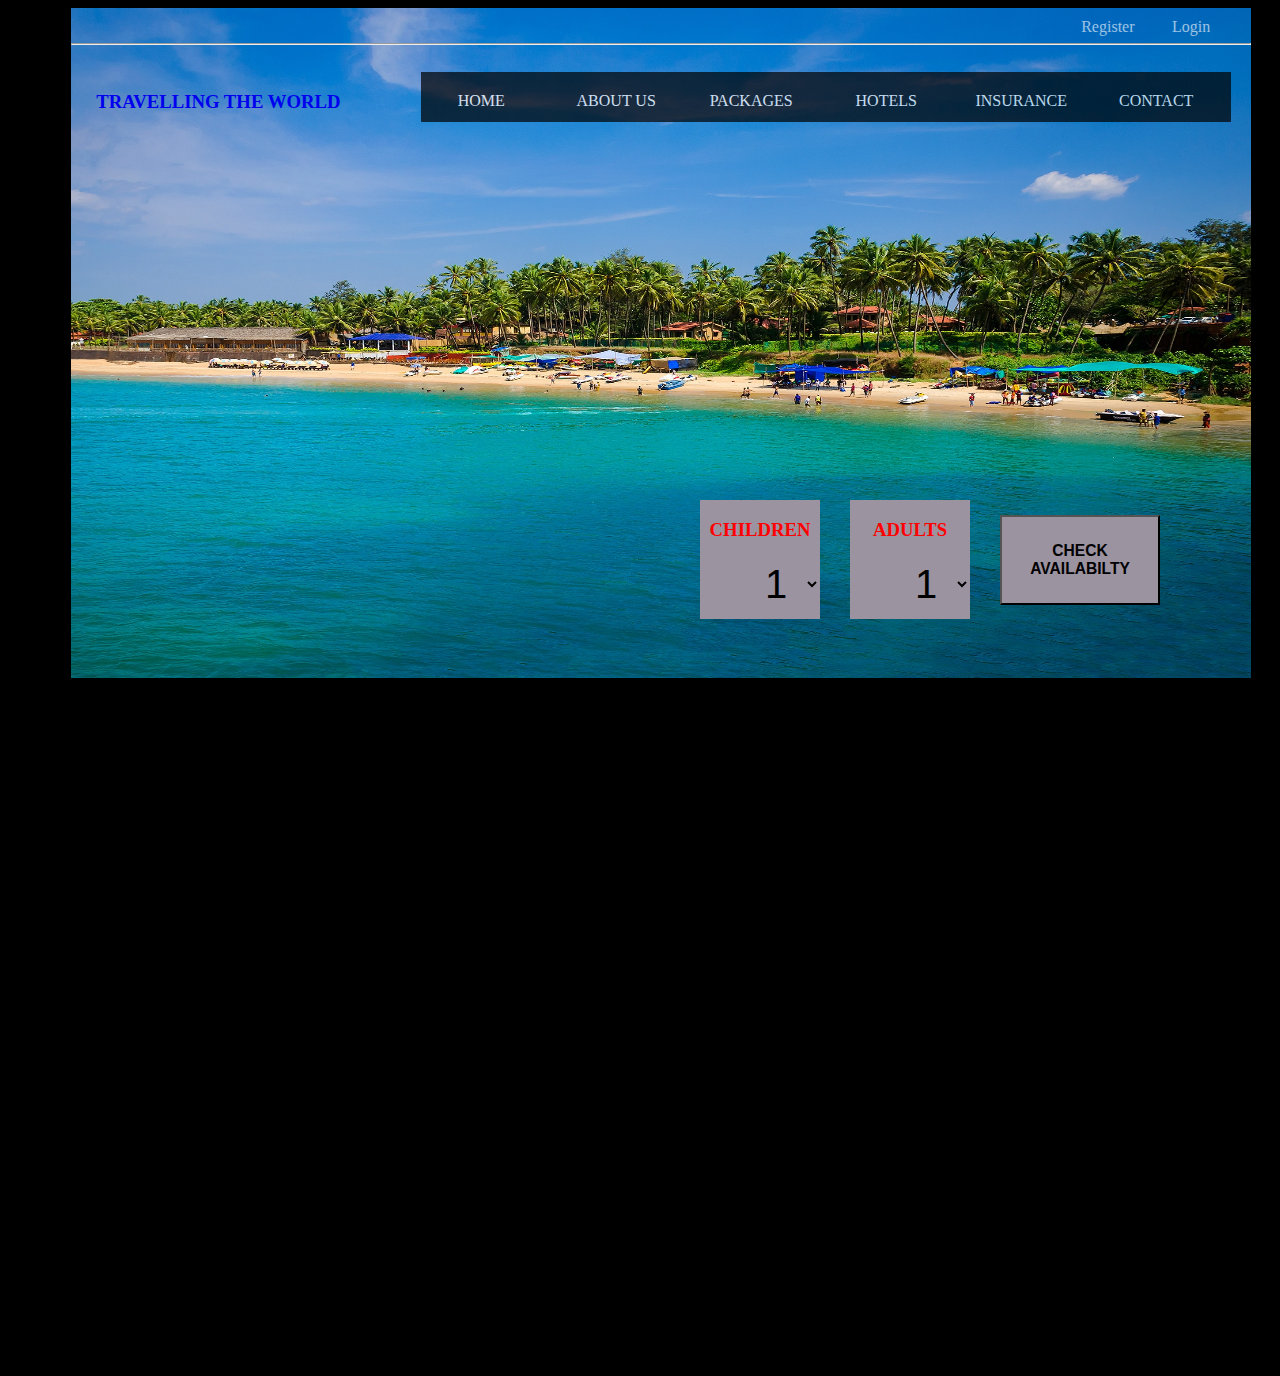
==== website_m/html/index.html @ 4990638b "nav bar arrangement changed" ====
<!doctype html>
<html lang="en">
<head>
	<meta charset="UTF-8">
	<title>travelling the world</title>
	<link rel="stylesheet" href="..\css\style.css">
</head>
<body>
<div class="container">

<div id="top-details">
		<a href="#">Login</a>
		<a href="#">Register</a>
</div>
<hr>
<div class="removefloat1">
	
	</div>
	<nav id="main-nav">
		<ul >
		    <a href="#" ><h3>TRAVELLING THE WORLD</h1></a>
			
			
			
			
			
			<li ><a href="#">CONTACT</a></li>
			
			<li ><a href="#">INSURANCE</a></li>
			
			
			<li ><a href="#">HOTELS</a>
			<ul>
				<li><a>1</a></li>
				<li><a>2</a></li>
				<li><a>3</a></li>
				<li><a>4</a></li>
				<li><a>5</a></li>
			</ul></li>
			
			
			<li ><a href="#">PACKAGES</a>
			<ul>
				<li><a>1</a></li>
				<li><a>2</a></li>
				<li><a>3</a></li>
				<li><a>4</a></li>
				<li><a>5</a></li>
			</ul>
			</li>
			
			<li ><a href="#">ABOUT US </a>
				<ul>
				<li><a>1</a></li>
				<li><a>2</a></li>
				<li><a>3</a></li>
				<li><a>4</a></li>
				<li><a>5</a></li>
			</ul>
			</li>
			
			<li ><a href="#">HOME</a>
			<ul>
				<li><a>1</a></li>
				<li><a>2</a></li>
				<li><a>3</a></li>
				<li><a>4</a></li>
				<li><a>5</a></li>
			</ul>
			</li>
			
		</ul>
	</nav>
		
	<div id="selector1" > 
		<center><div class="selector1_top" style="color:red;"><a><h3>ADULTS<h3></a>
		</div></center>
		<div class="selector1_down">
		<select name="Children" class="select" style="text-align:center;"  >
		
			<option ><h2>&nbsp &nbsp 1</h2></option>
			<option ><h2>&nbsp &nbsp 2</h2></option>
			<option ><h2>&nbsp &nbsp 3</h2></option>
			<option ><h2>&nbsp &nbsp 4</h2></option>
			<option ><h2>&nbsp &nbsp 5</h2></option>
		</select>
		</div>
	</div>
	
	<div id="selector2" > 
		<center><div class="selector1_top" style="color:red;"><a><h3>CHILDREN<h3></a>
		</div></center>
		<div class="selector1_down">
		<select name="Children" class="select" style="text-align:center;"  >
		
			<option ><h2>&nbsp &nbsp 1</h2></option>
			<option ><h2>&nbsp &nbsp 2</h2></option>
			<option ><h2>&nbsp &nbsp 3</h2></option>
			<option ><h2>&nbsp &nbsp 4</h2></option>
			<option ><h2>&nbsp &nbsp 5</h2></option>
		</select>
		</div>
	</div>
	
	<button id="button_search_avialabilty"><h3>CHECK AVAILABILTY</h3></button>
	
	<div class="removefloat1">
	
	</div>
</div>
<div class="container1">	



</div>	
</body>
</html>
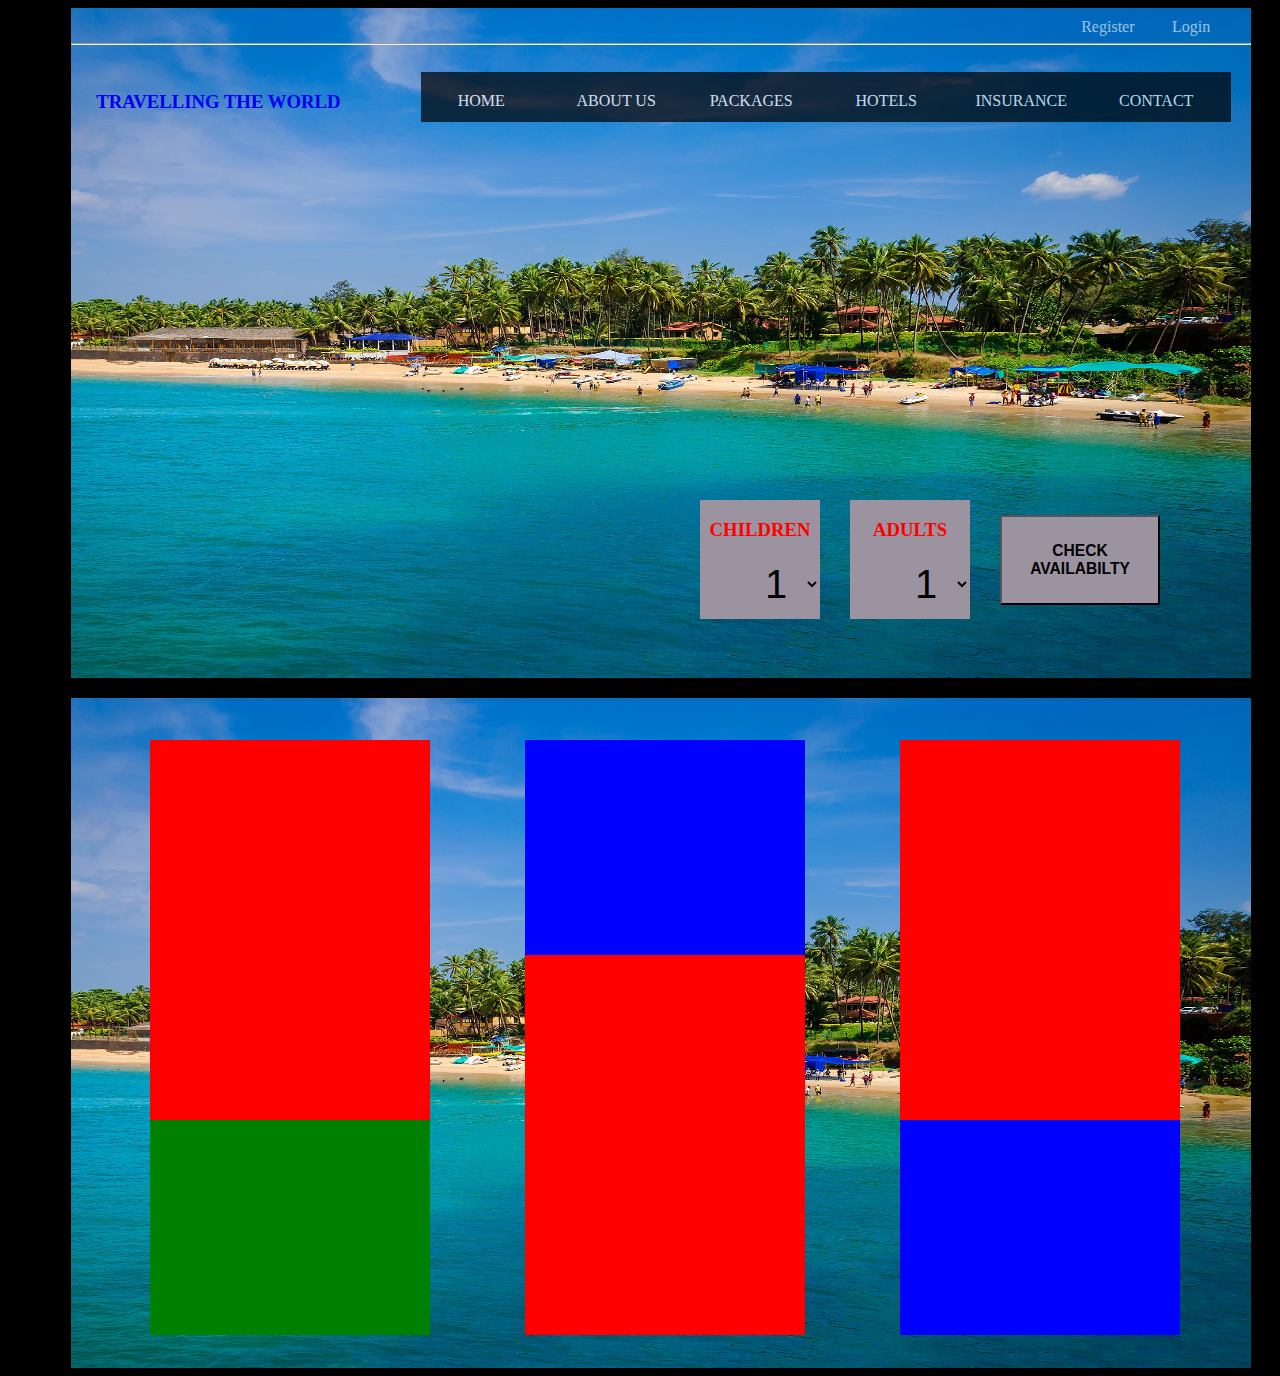
==== commit aac8f336: "image 6 div container1" ====
--- a/website_m/html/index.html
+++ b/website_m/html/index.html
@@ -108,8 +108,15 @@
 	
 	</div>
 </div>
+
 <div class="container1">	
 
+<div id="container1_div_1"></div>
+<div id="container1_div_2"></div>
+<div id="container1_div_3"></div>
+<div id="container1_div_4"></div>
+<div id="container1_div_5"></div>
+<div id="container1_div_6"></div>
 
 
 </div>	
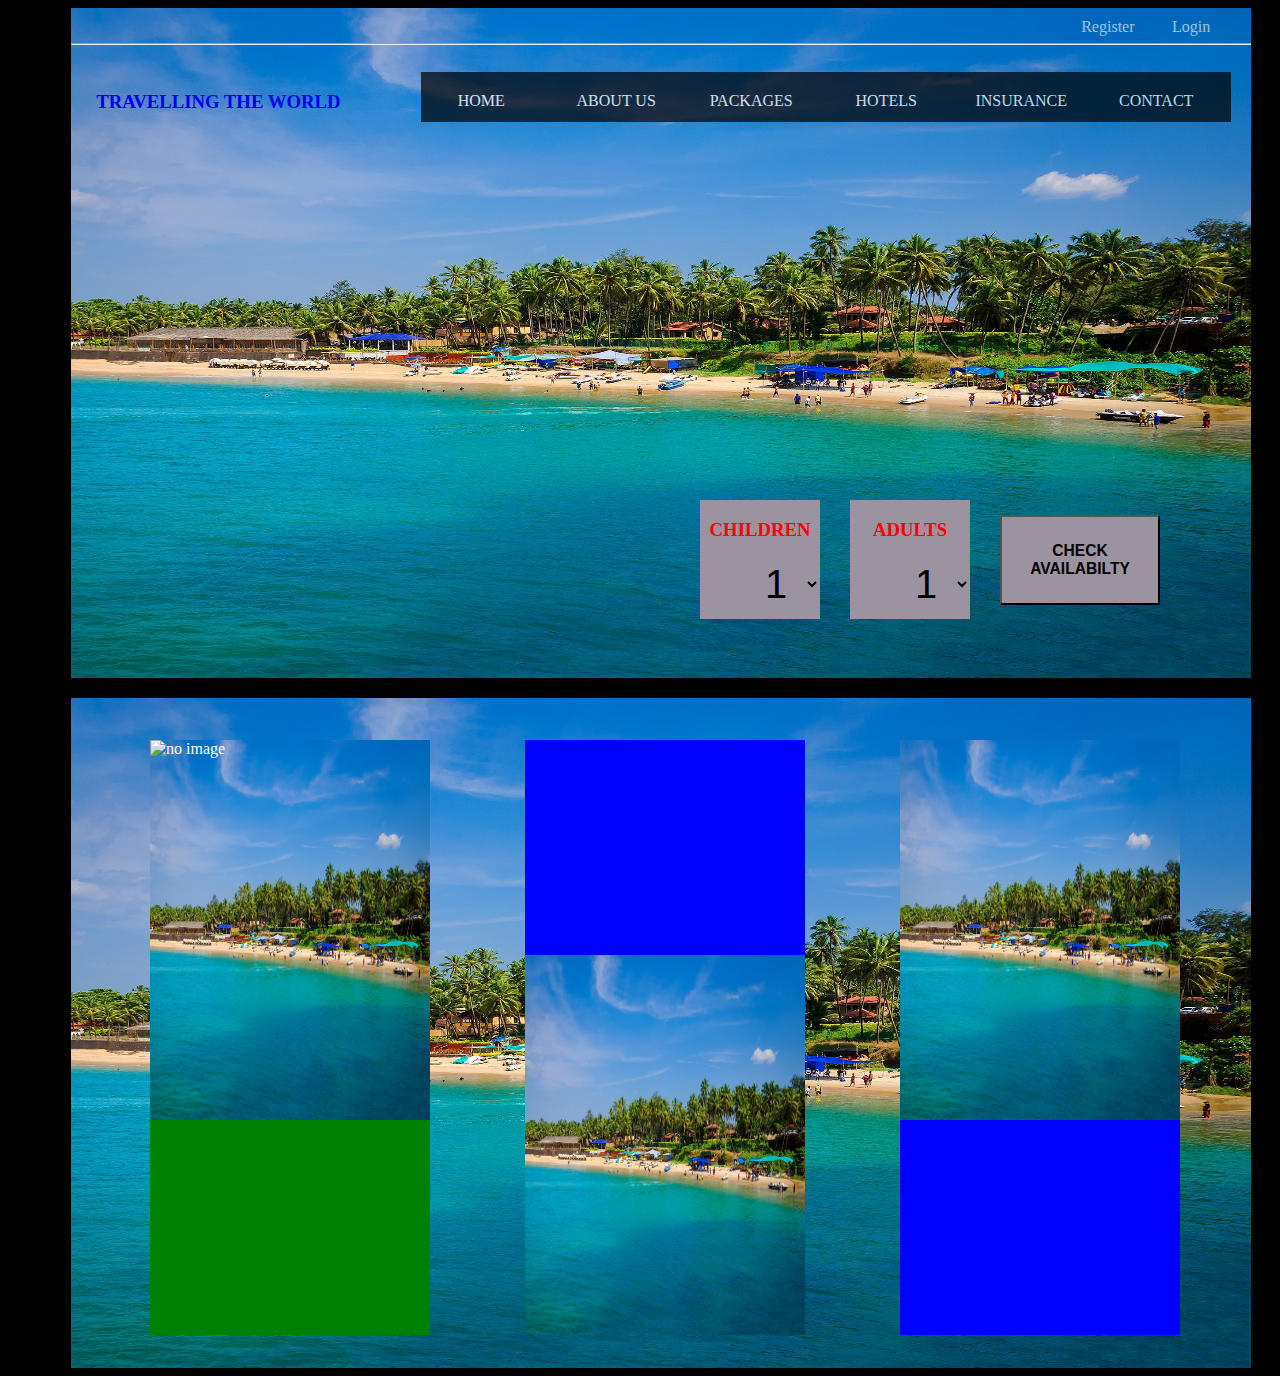
==== commit fde93b60: "sliding images on 1 div" ====
--- a/website_m/html/index.html
+++ b/website_m/html/index.html
@@ -109,9 +109,20 @@
 	</div>
 </div>
 
+
+
+
+
 <div class="container1">	
 
-<div id="container1_div_1"></div>
+<div id="container1_div_1">
+<figure>
+	<img src="C:/Users/Albino/Desktop/sdcard16/DCIM/Camera/IMG_20180307_101159122.jpg" alt="no image">
+	<img src="../img/index.jpg" alt="no image">
+	<img src="../img/index.jpg" alt="no image">
+	<img src="../img/index.jpg" alt="no image">
+	</figure>
+</div>
 <div id="container1_div_2"></div>
 <div id="container1_div_3"></div>
 <div id="container1_div_4"></div>
@@ -119,6 +130,10 @@
 <div id="container1_div_6"></div>
 
 
+</div>
+
+
+
 </div>	
 </body>
 </html>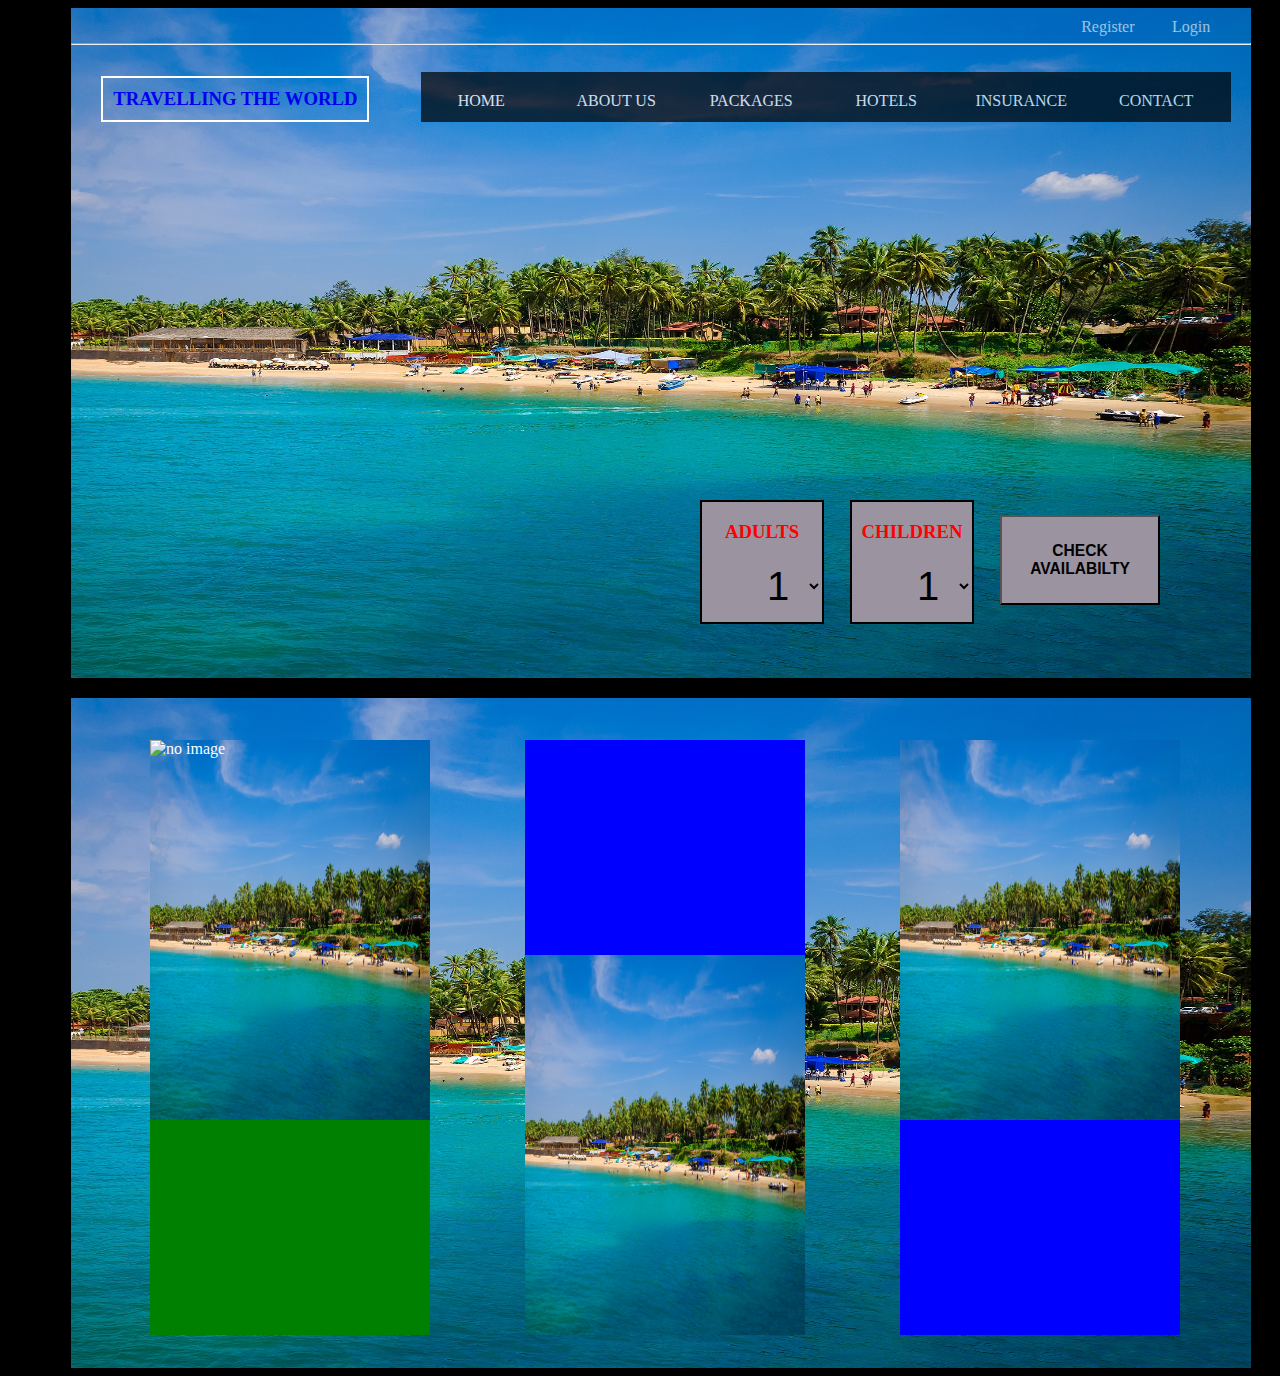
==== commit 826072d3: "nav bar box// animation transition//sliding div img" ====
--- a/website_m/html/index.html
+++ b/website_m/html/index.html
@@ -18,6 +18,7 @@
 	</div>
 	<nav id="main-nav">
 		<ul >
+		
 		    <a href="#" ><h3>TRAVELLING THE WORLD</h1></a>
 			
 			
@@ -59,7 +60,7 @@
 			</ul>
 			</li>
 			
-			<li ><a href="#">HOME</a>
+			<li ><a id="home_link_nav_bar" href="#">HOME</a>
 			<ul>
 				<li><a>1</a></li>
 				<li><a>2</a></li>
@@ -73,7 +74,7 @@
 	</nav>
 		
 	<div id="selector1" > 
-		<center><div class="selector1_top" style="color:red;"><a><h3>ADULTS<h3></a>
+		<center><div class="selector1_top" style="color:red;"><a><h3>CHILDREN<h3></a>
 		</div></center>
 		<div class="selector1_down">
 		<select name="Children" class="select" style="text-align:center;"  >
@@ -88,7 +89,7 @@
 	</div>
 	
 	<div id="selector2" > 
-		<center><div class="selector1_top" style="color:red;"><a><h3>CHILDREN<h3></a>
+		<center><div class="selector1_top" style="color:red;"><a><h3>ADULTS<h3></a>
 		</div></center>
 		<div class="selector1_down">
 		<select name="Children" class="select" style="text-align:center;"  >
@@ -117,10 +118,10 @@
 
 <div id="container1_div_1">
 <figure>
-	<img src="C:/Users/Albino/Desktop/sdcard16/DCIM/Camera/IMG_20180307_101159122.jpg" alt="no image">
-	<img src="../img/index.jpg" alt="no image">
-	<img src="../img/index.jpg" alt="no image">
-	<img src="../img/index.jpg" alt="no image">
+	<img class="container1images" src="C:/Users/Albino/Desktop/sdcard16/DCIM/Camera/IMG_20180307_101159122.jpg" alt="no image">
+	<img class="container1images" src="../img/index.jpg" alt="no image">
+	<img class="container1images" src="../img/index.jpg" alt="no image">
+	<img class="container1images" src="../img/index.jpg" alt="no image">
 	</figure>
 </div>
 <div id="container1_div_2"></div>
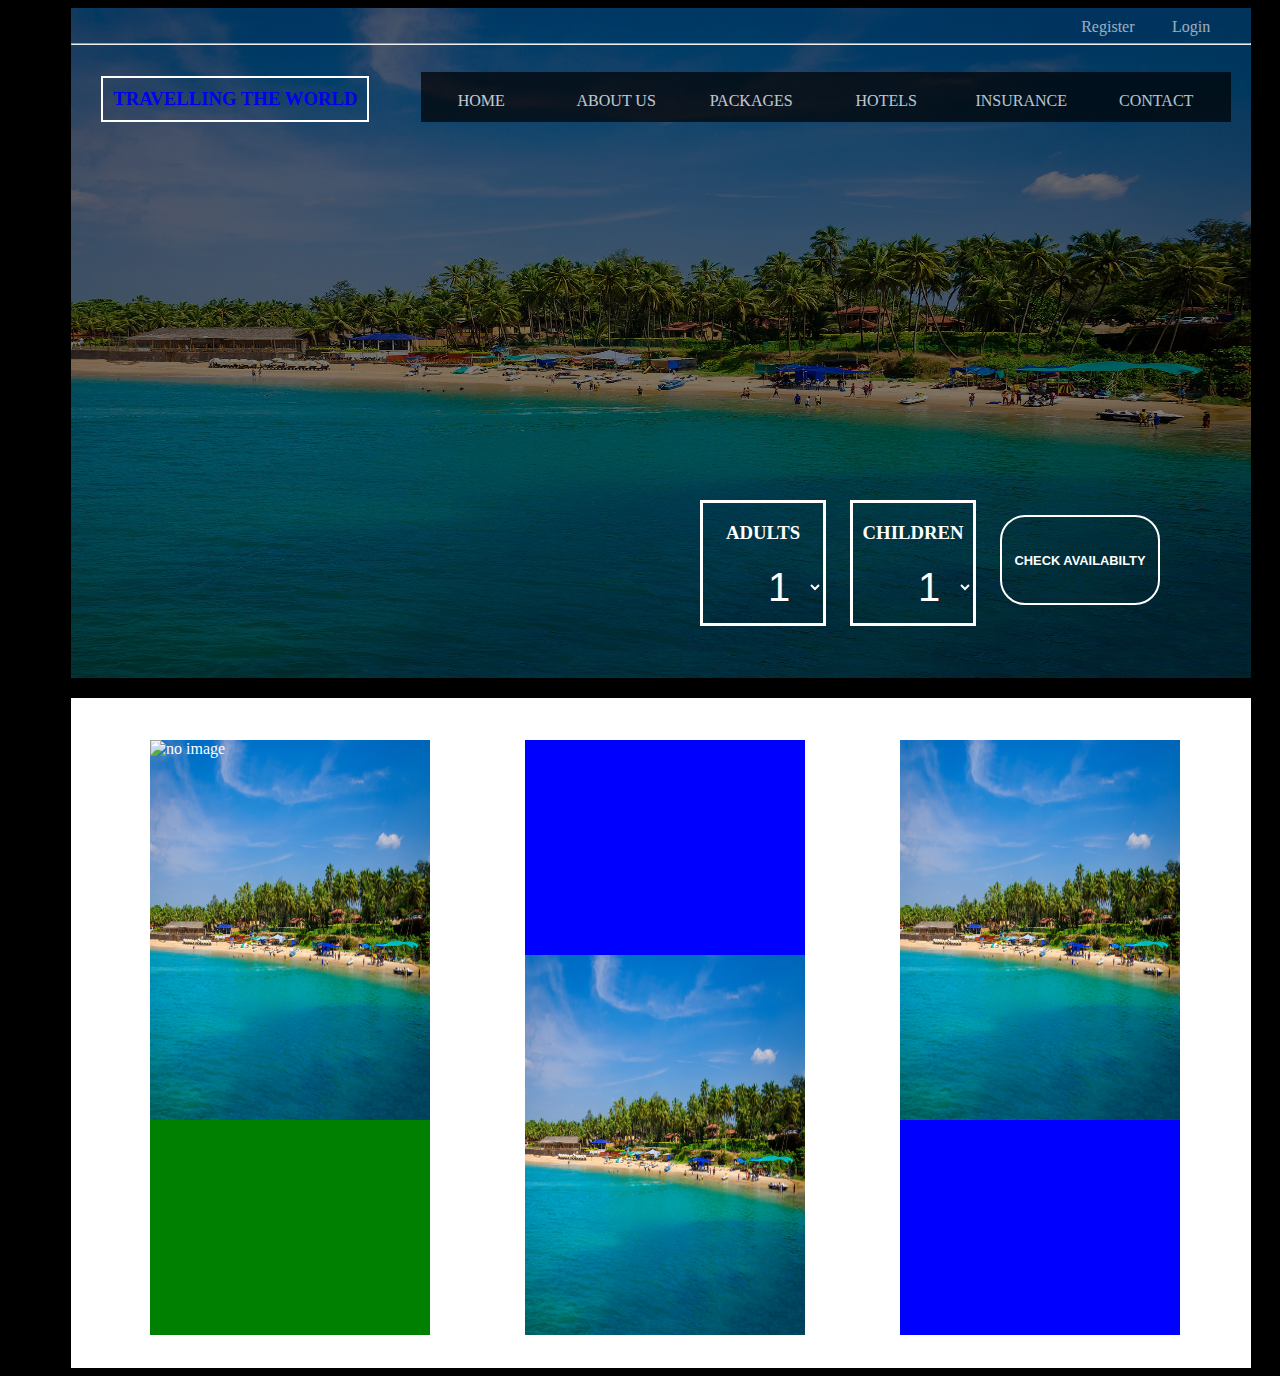
==== commit bd17b274: "selector changes // ckeck btn // container1" ====
--- a/website_m/html/index.html
+++ b/website_m/html/index.html
@@ -74,7 +74,7 @@
 	</nav>
 		
 	<div id="selector1" > 
-		<center><div class="selector1_top" style="color:red;"><a><h3>CHILDREN<h3></a>
+		<center><div class="selector1_top" style="color:white;"><a><h3>CHILDREN<h3></a>
 		</div></center>
 		<div class="selector1_down">
 		<select name="Children" class="select" style="text-align:center;"  >
@@ -89,7 +89,7 @@
 	</div>
 	
 	<div id="selector2" > 
-		<center><div class="selector1_top" style="color:red;"><a><h3>ADULTS<h3></a>
+		<center><div class="selector1_top" style="color:white;"><a><h3>ADULTS<h3></a>
 		</div></center>
 		<div class="selector1_down">
 		<select name="Children" class="select" style="text-align:center;"  >
@@ -114,7 +114,7 @@
 
 
 
-<div class="container1">	
+<div id="container1">	
 
 <div id="container1_div_1">
 <figure>
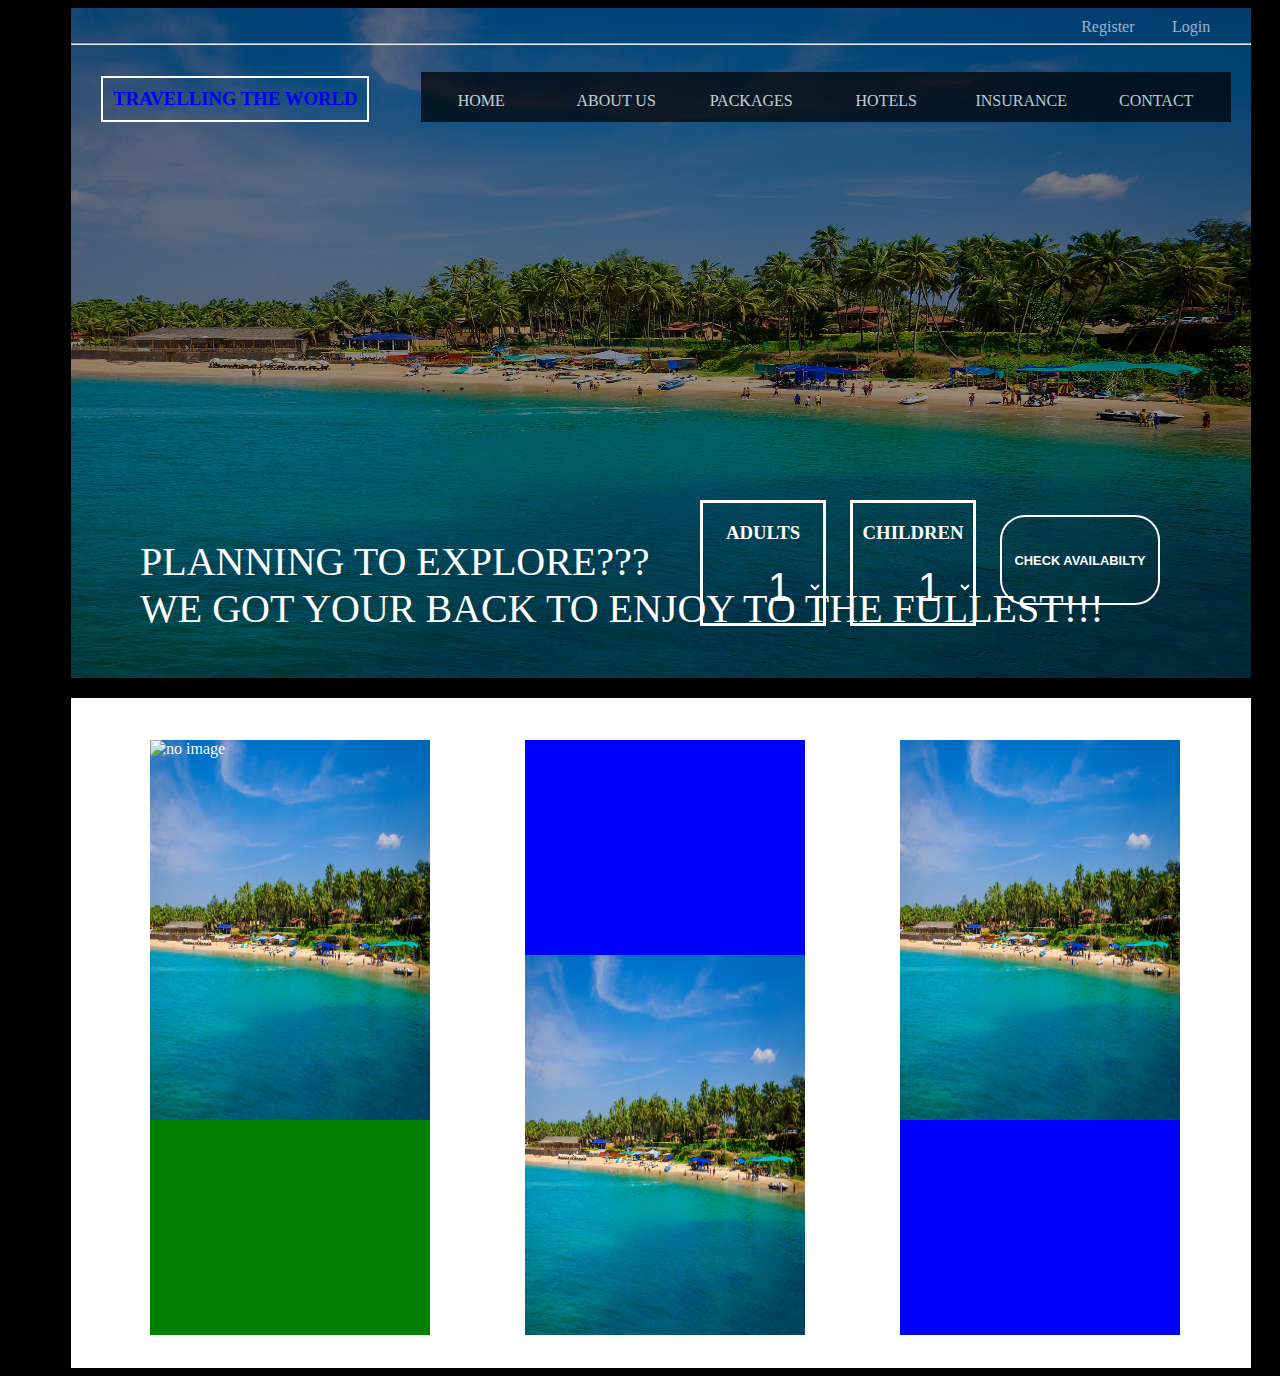
==== commit e1c27b5f: "span tag caption container div" ====
--- a/website_m/html/index.html
+++ b/website_m/html/index.html
@@ -72,7 +72,10 @@
 			
 		</ul>
 	</nav>
-		
+	<span id="center_span">
+	PLANNING TO EXPLORE???<br>
+	WE GOT YOUR BACK TO ENJOY TO THE FULLEST!!!
+	</span>	
 	<div id="selector1" > 
 		<center><div class="selector1_top" style="color:white;"><a><h3>CHILDREN<h3></a>
 		</div></center>
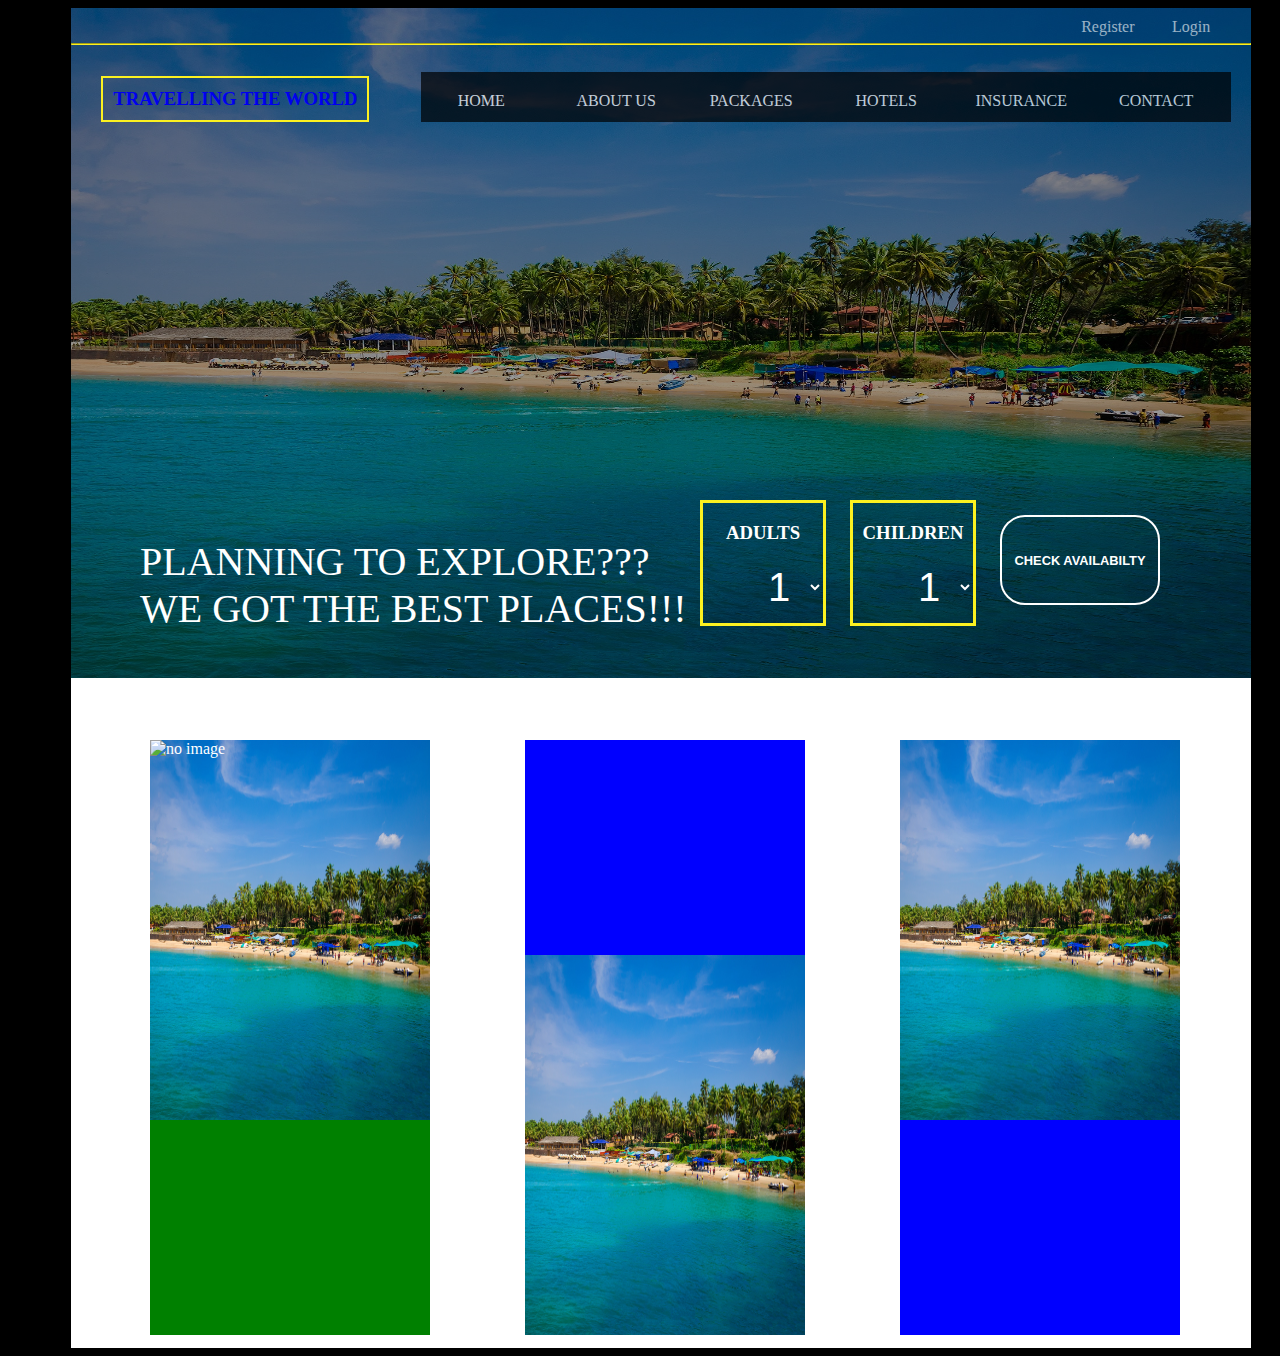
==== commit 43a2dbc9: "yellow combo" ====
--- a/website_m/html/index.html
+++ b/website_m/html/index.html
@@ -74,7 +74,7 @@
 	</nav>
 	<span id="center_span">
 	PLANNING TO EXPLORE???<br>
-	WE GOT YOUR BACK TO ENJOY TO THE FULLEST!!!
+	WE GOT THE BEST PLACES!!!
 	</span>	
 	<div id="selector1" > 
 		<center><div class="selector1_top" style="color:white;"><a><h3>CHILDREN<h3></a>
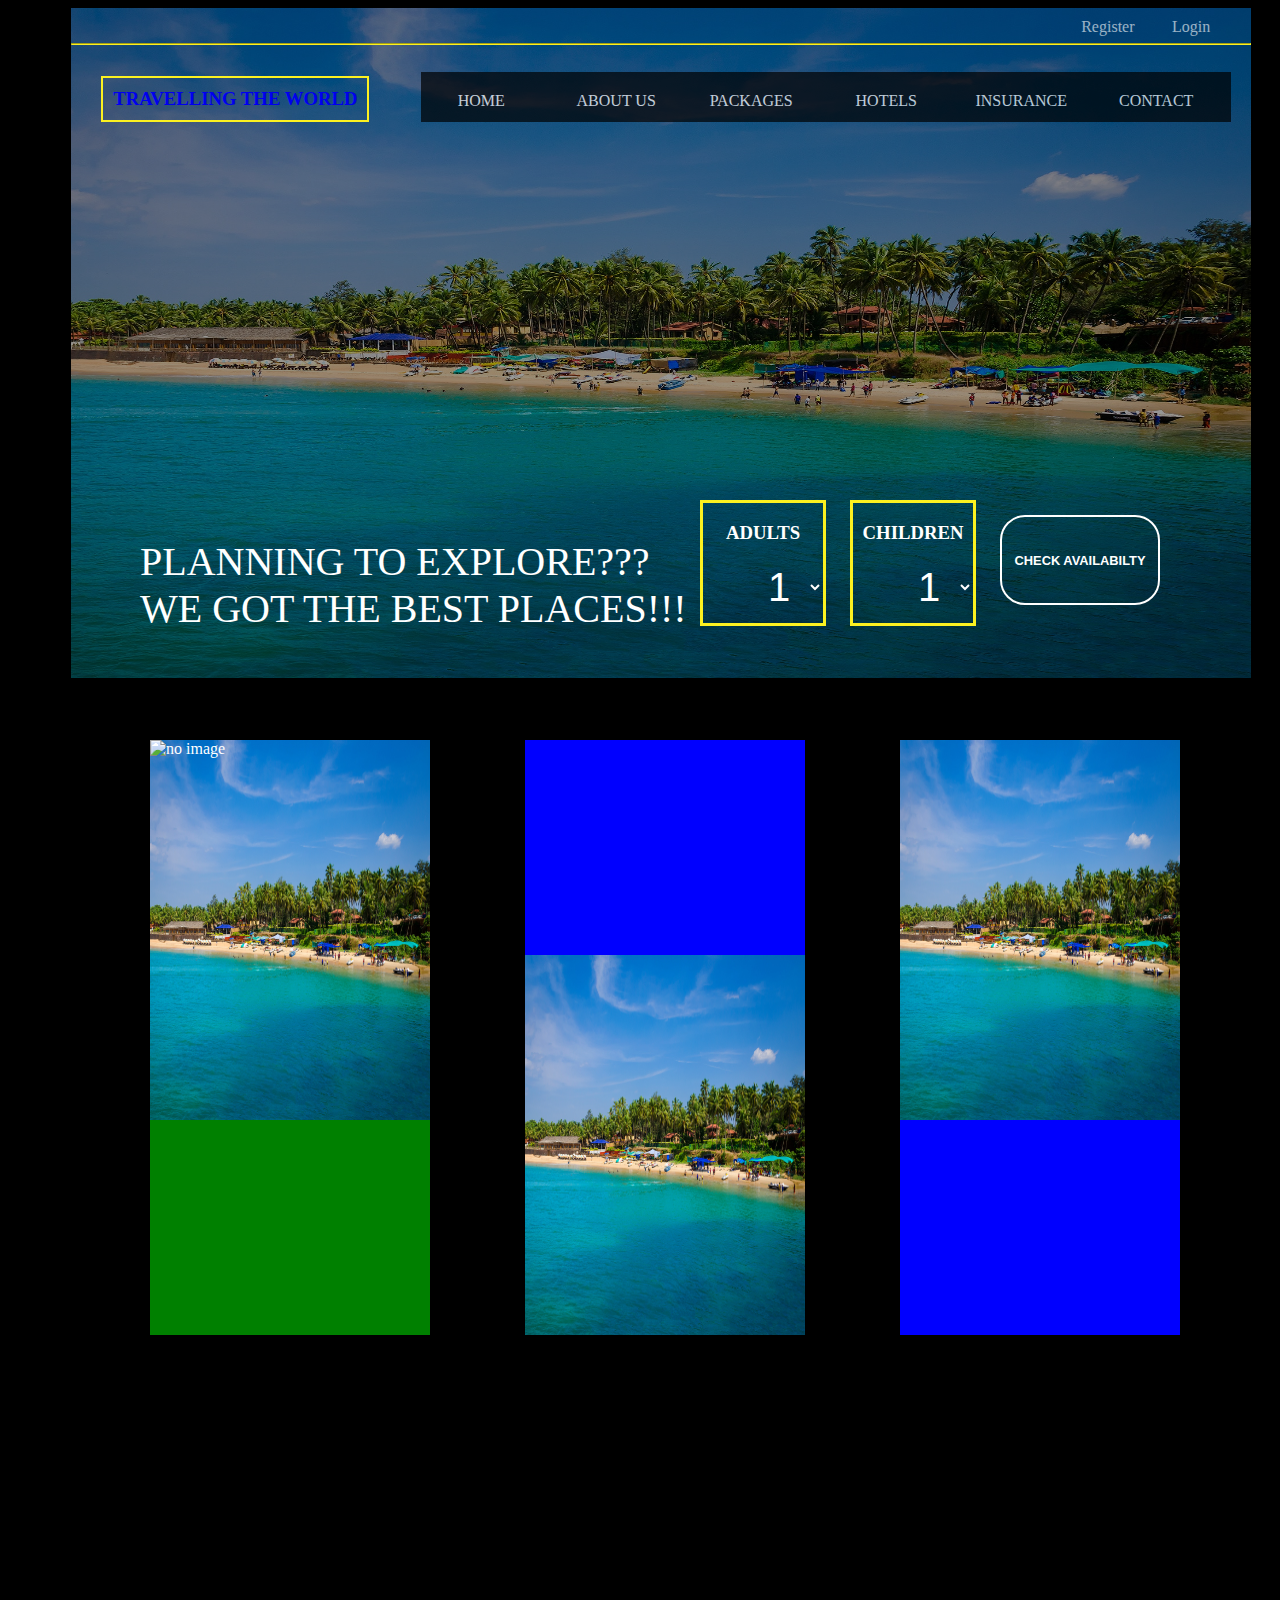
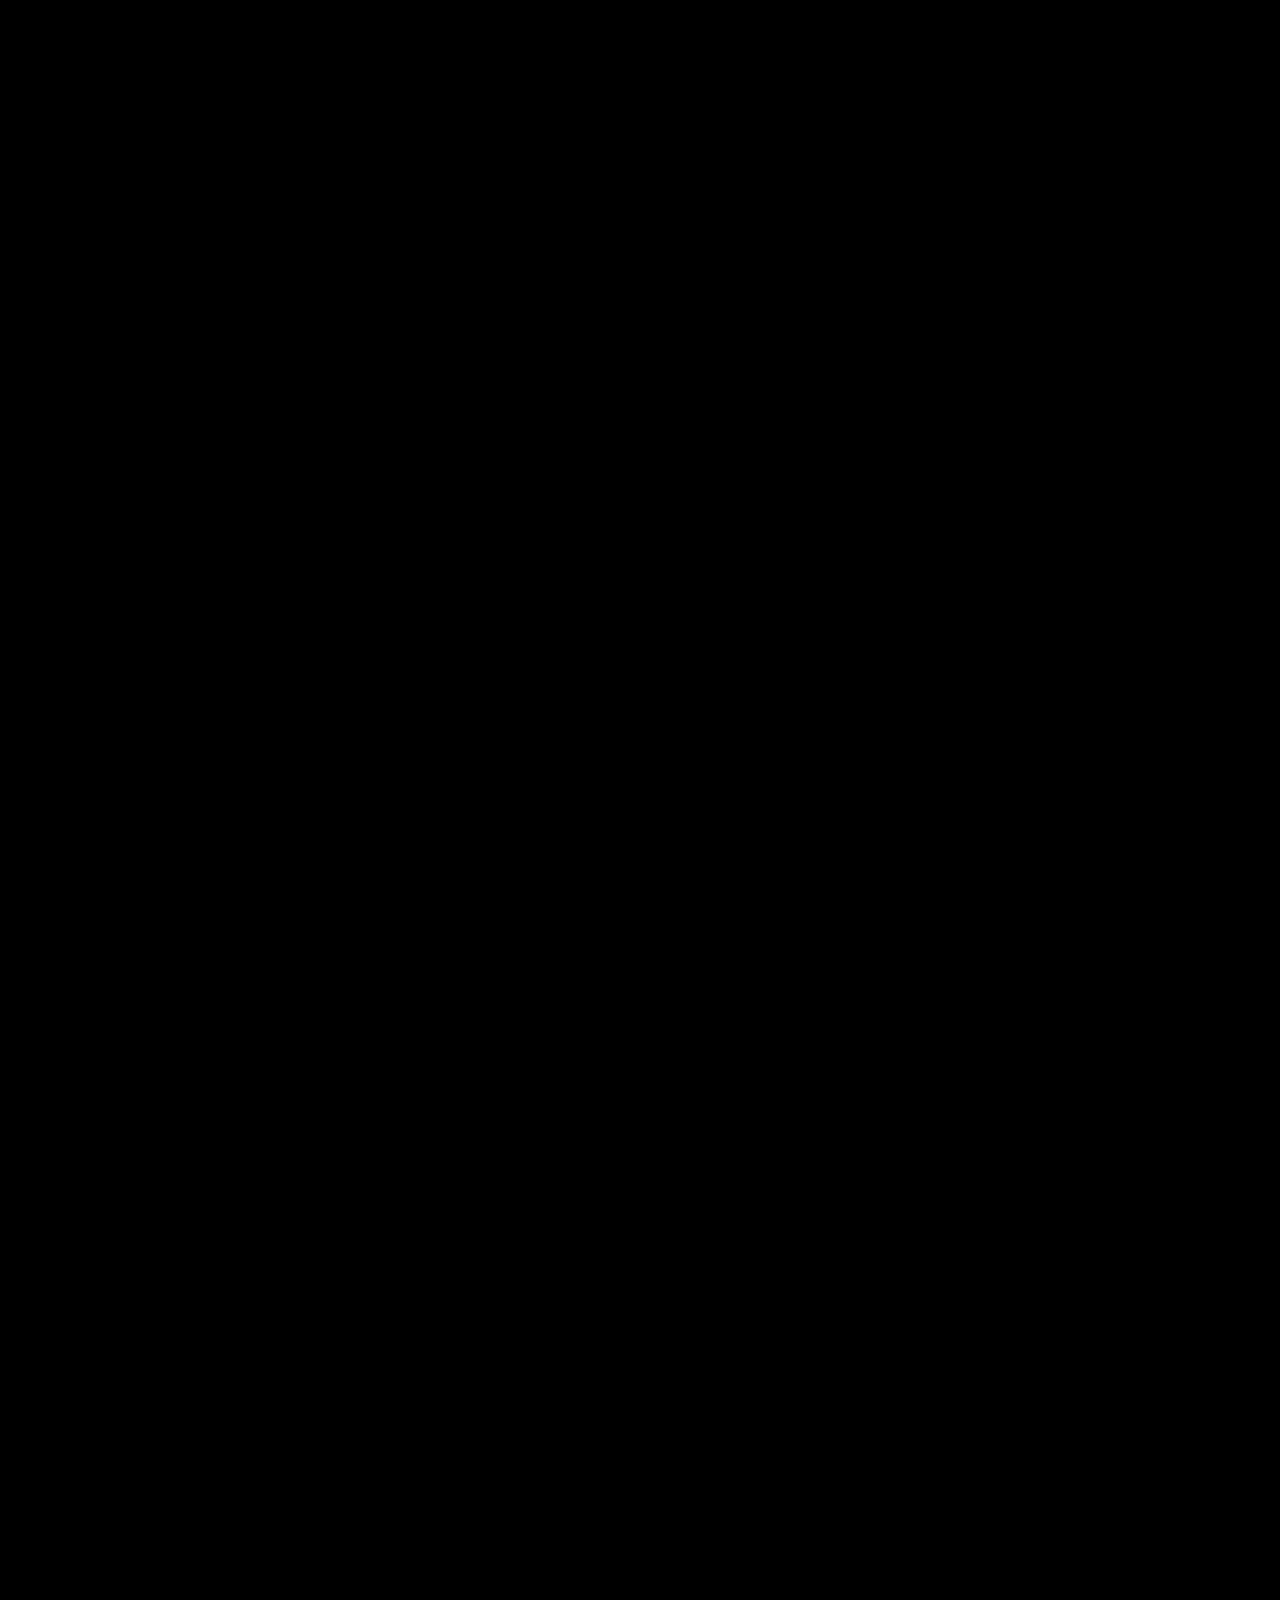
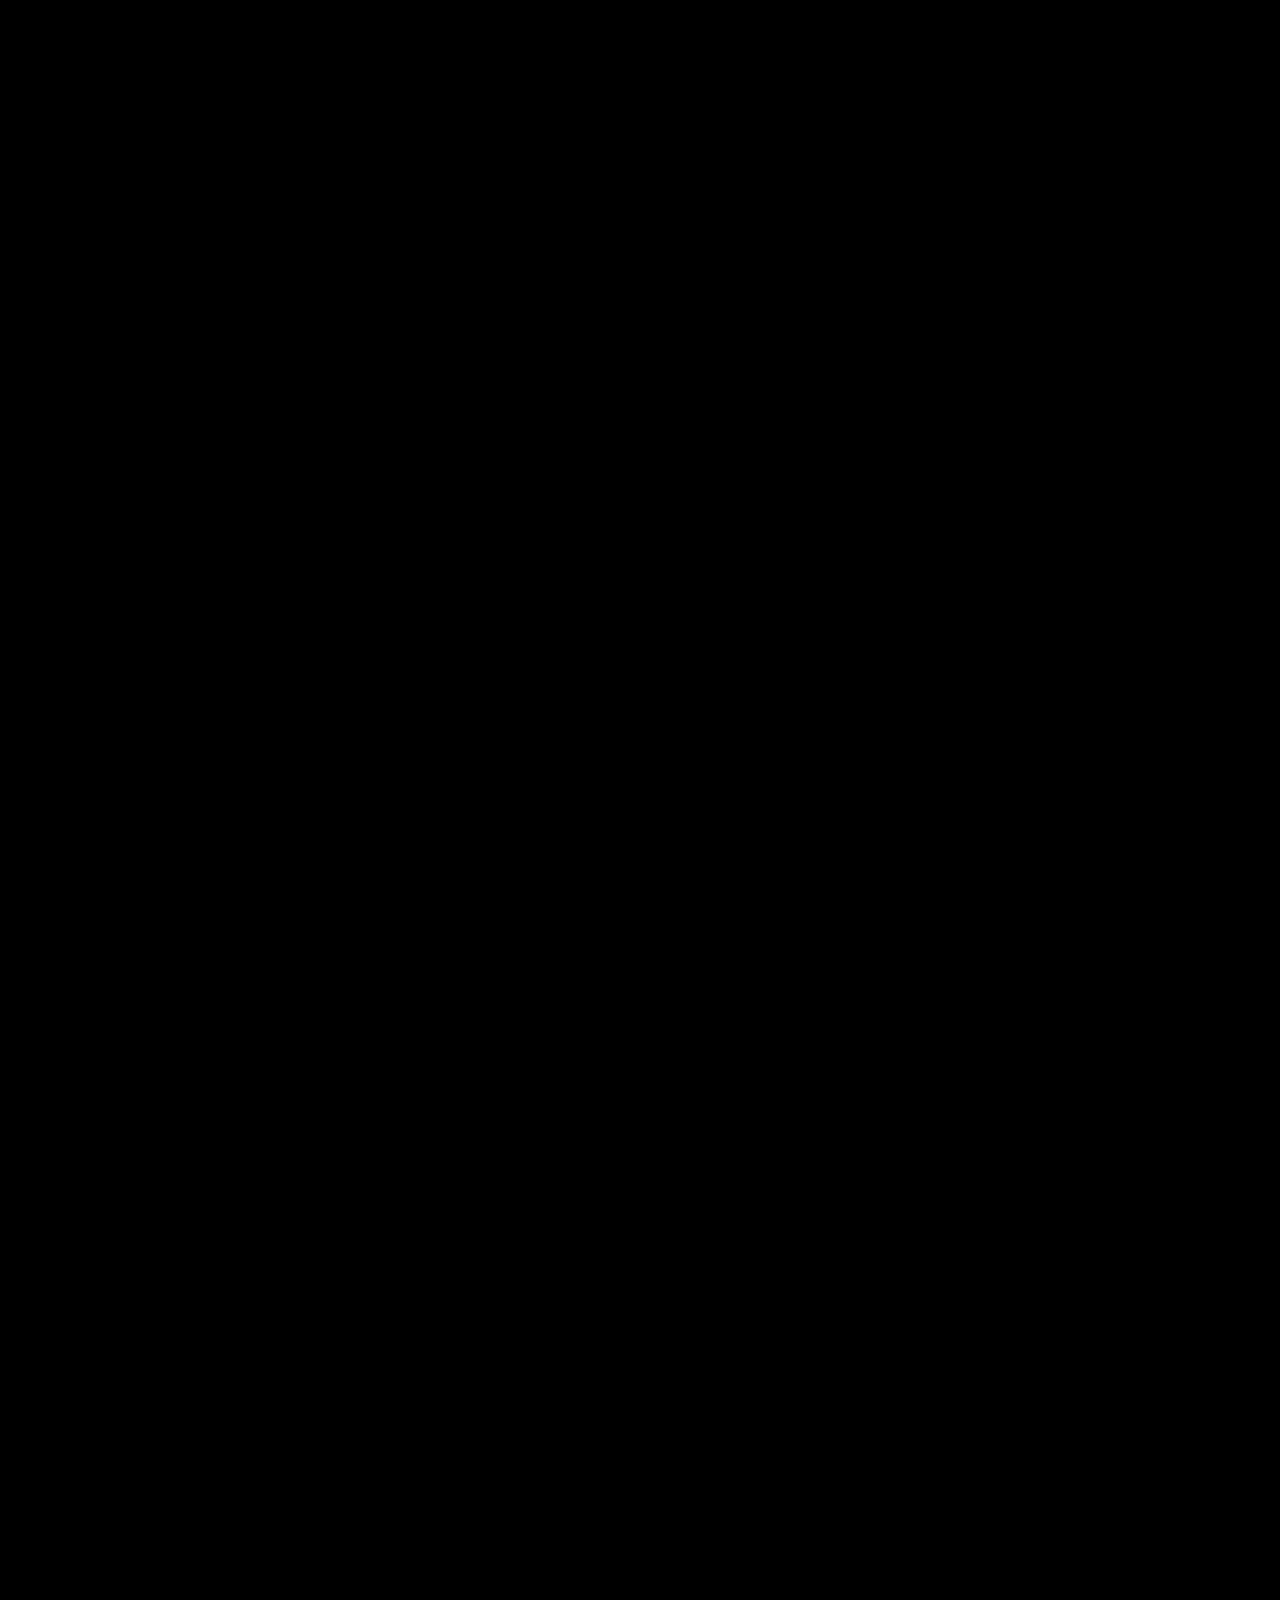
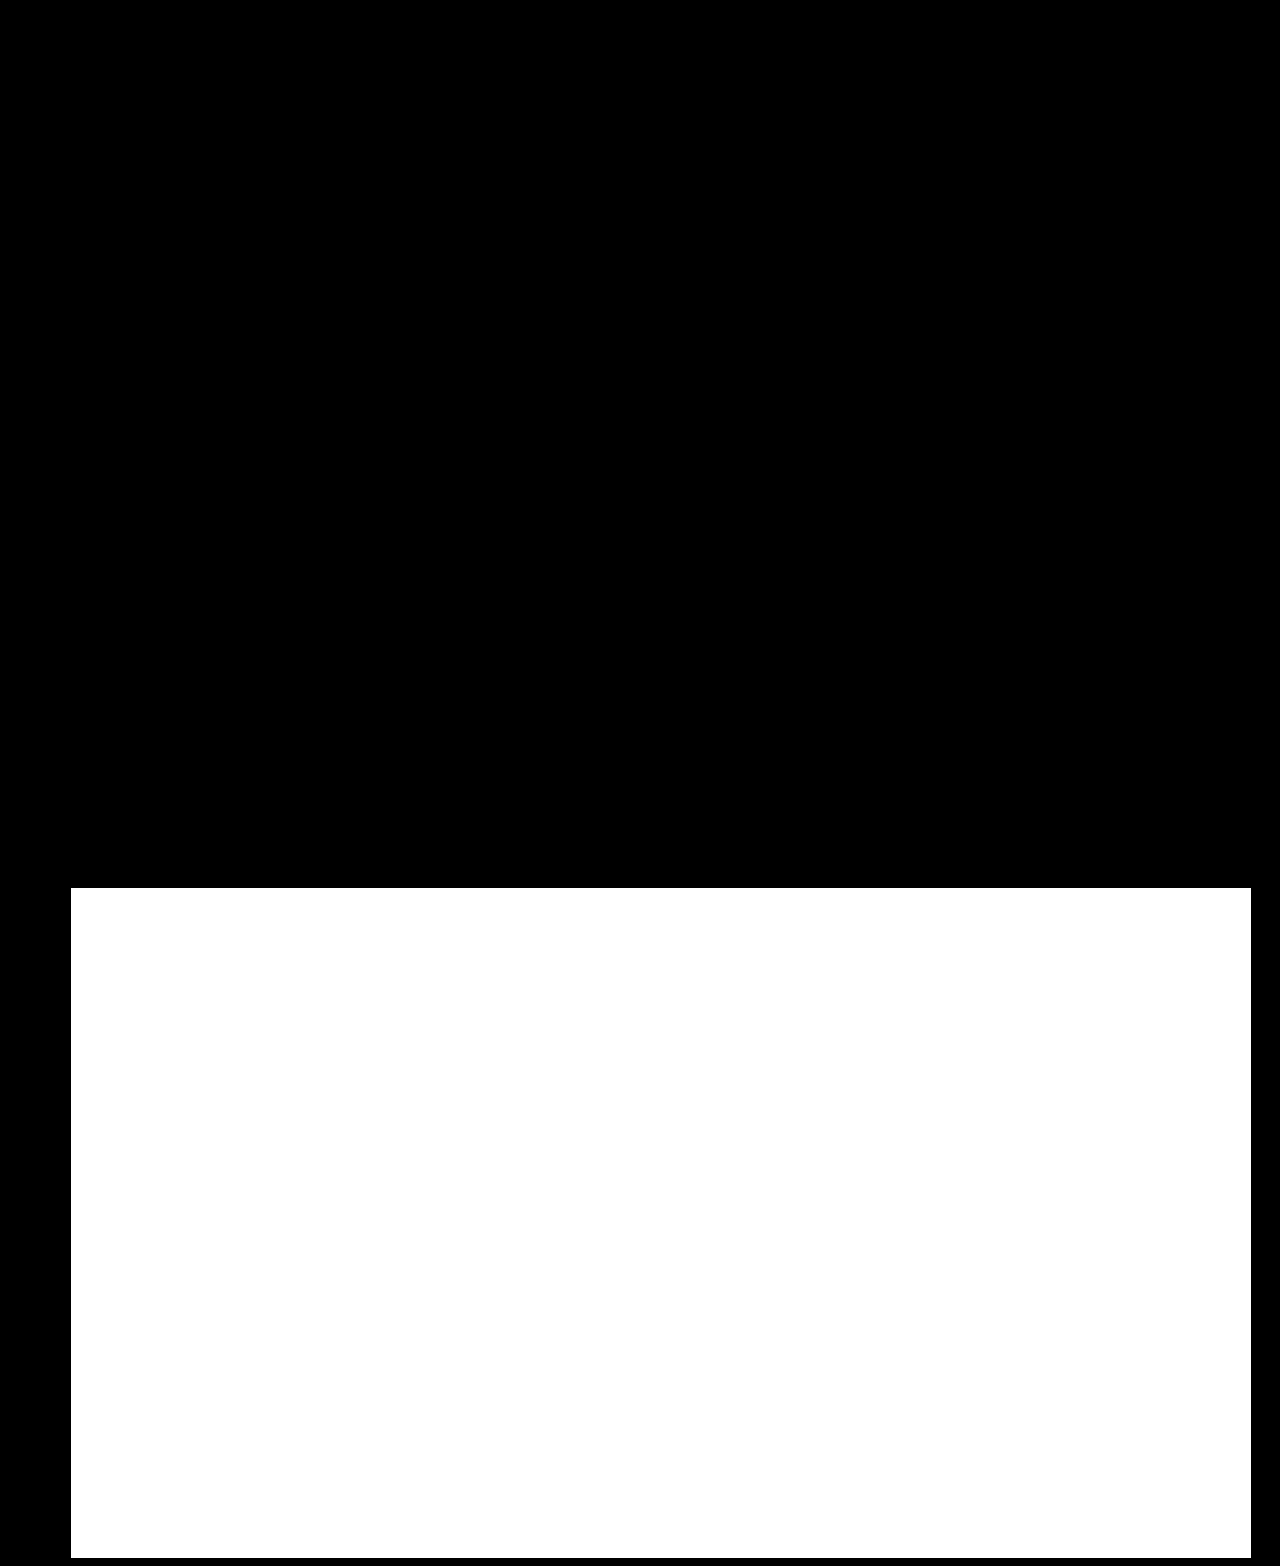
==== commit 66ddc5cd: "image changes div 2" ====
--- a/website_m/html/index.html
+++ b/website_m/html/index.html
@@ -117,6 +117,23 @@
 
 
 
+
+
+<div id="container2">
+
+
+</div>
+
+
+
+
+
+
+
+
+
+
+
 <div id="container1">	
 
 <div id="container1_div_1">
